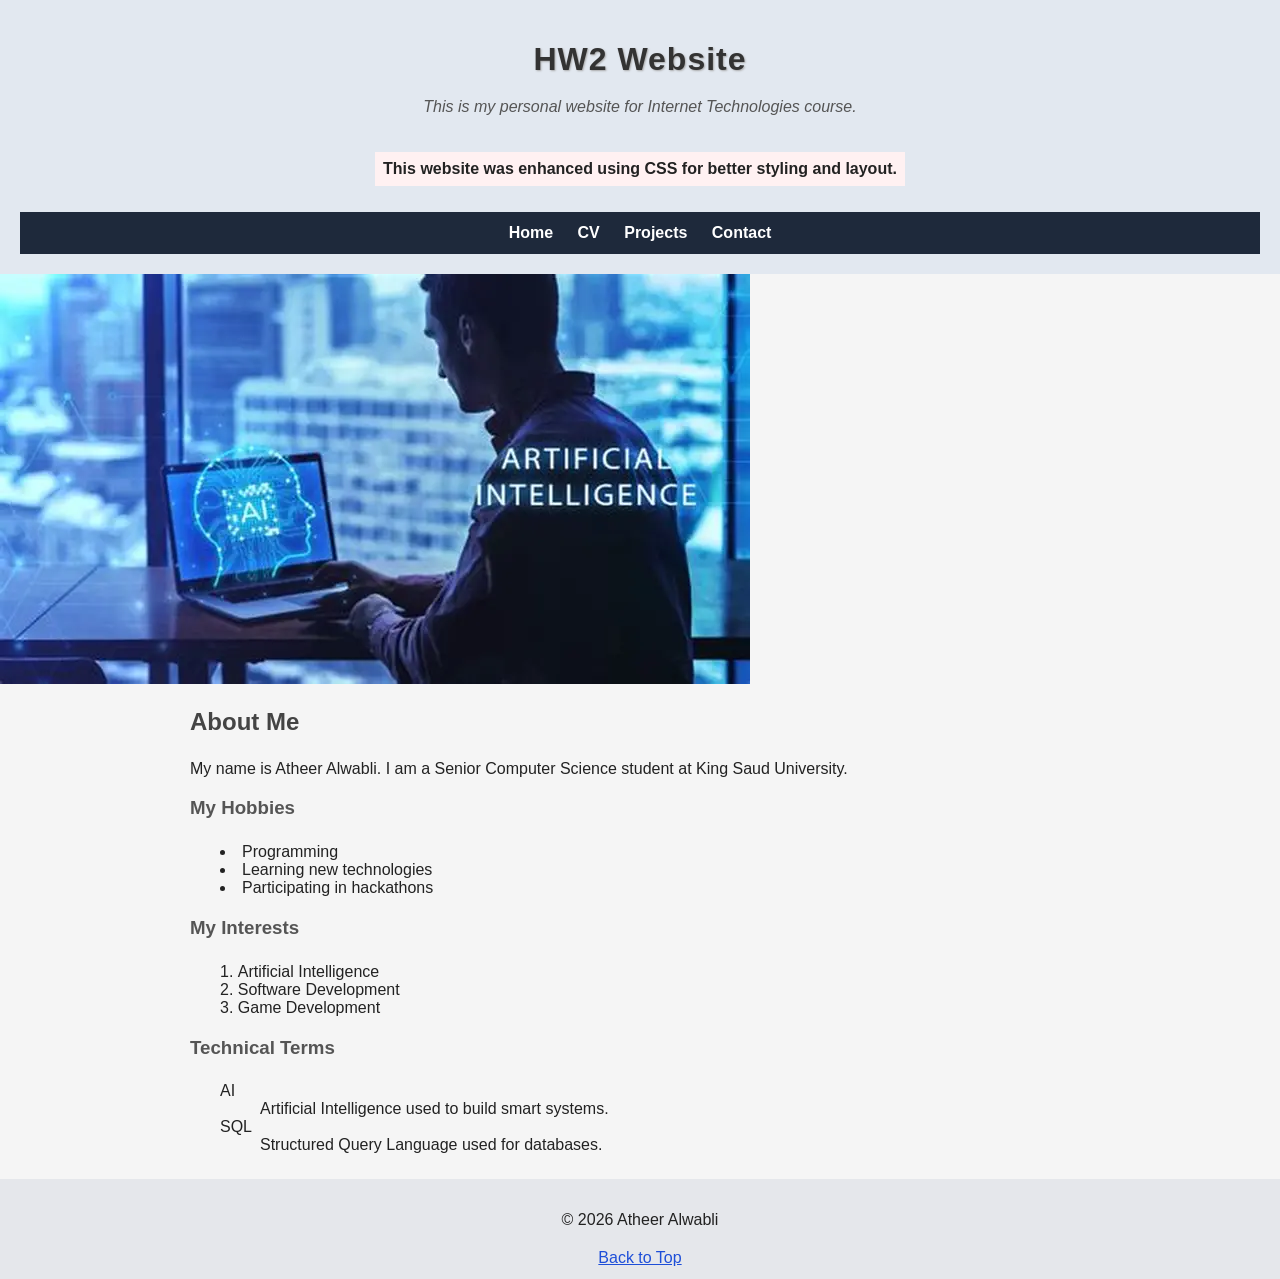
==== index.html @ a593c070 "Update index.html" ====
<!DOCTYPE html>
<html lang="en">
<head>
    <meta charset="UTF-8">
    <meta name="viewport" content="width=device-width, initial-scale=1.0">
    <title>HW2 - Home</title>
    <link rel="stylesheet" href="styles.css">
</head>

<body id="top">

<header>
    <h1>HW2 Website</h1>

    <p id="intro">This is my personal website for Internet Technologies course.</p>
    <p class="highlight">This website was enhanced using CSS for better styling and layout.</p>

    <nav>
        <a href="index.html">Home</a>
        <a href="cv.html">CV</a>
        <a href="projects.html">Projects</a>
        <a href="contact.html">Contact</a>
    </nav>
</header>

<img src="images/OIP.webp" alt="My Image">

<main>
    <h2>About Me</h2>
    <p>My name is Atheer Alwabli. I am a Senior Computer Science student at King Saud University.</p>

    <h3>My Hobbies</h3>
    <ul>
        <li>Programming</li>
        <li>Learning new technologies</li>
        <li>Participating in hackathons</li>
    </ul>

    <h3>My Interests</h3>
    <ol>
        <li>Artificial Intelligence</li>
        <li>Software Development</li>
        <li>Game Development</li>
    </ol>

    <h3>Technical Terms</h3>
    <dl>
        <dt>AI</dt>
        <dd>Artificial Intelligence used to build smart systems.</dd>

        <dt>SQL</dt>
        <dd>Structured Query Language used for databases.</dd>
    </dl>
</main>

<footer>
    <p>&copy; 2026 Atheer Alwabli</p>
    <a href="#top">Back to Top</a>
</footer>

</body>
</html>
---- styles.css ----
body {
  font-family: Arial, sans-serif;
  background-color: #f5f5f5;
  color: #222;
  margin: 0;
  padding: 0;
}

header {
  background-color: #e2e8f0;
  padding: 20px;
  text-align: center;
}

h1 {
  text-align: center;
  color: #333;
  text-shadow: 1px 1px 2px #aaa;
  letter-spacing: 1px;
  margin-bottom: 10px;
}

h2 {
  color: #444;
  margin-top: 20px;
}

h3 {
  color: #555;
  margin-top: 15px;
}

p {
  line-height: 1.6;
  font-size: 1rem;
}

ul, ol, dl {
  margin: 10px 25px;
  padding: 5px;
}

ul {
  list-style-type: disc;
  list-style-position: inside;
}

ol {
  list-style-type: decimal;
  list-style-position: inside;
}

a {
  color: #1d4ed8;
}

nav {
  background-color: #1e293b;
  padding: 12px;
  text-align: center;
  margin-top: 10px;
}

nav a {
  color: white;
  text-decoration: none;
  margin: 0 10px;
  font-weight: bold;
}

nav a:hover {
  color: #facc15;
  text-decoration: underline;
  transition: 0.3s;
}

main {
  margin: 15px;
  max-width: 900px;
  margin-left: auto;
  margin-right: auto;
}

section {
  background-color: white;
  padding: 15px;
  border-radius: 8px;
  margin-bottom: 15px;
}

footer {
  text-align: center;
  margin-top: 20px;
  padding: 12px;
  background-color: #e5e7eb;
}

#intro {
  font-style: italic;
  color: #555;
}

.highlight {
  background-color: #fff1f2;
  padding: 4px 8px;
  font-weight: bold;
  display: inline-block;
}

img {
  max-width: 100%;
  height: auto;
}

/* Responsive */
@media (max-width: 768px) {
  body {
    font-size: 0.95rem;
  }

  nav a {
    display: block;
    margin: 8px 0;
  }

  main {
    margin: 10px;
  }
}
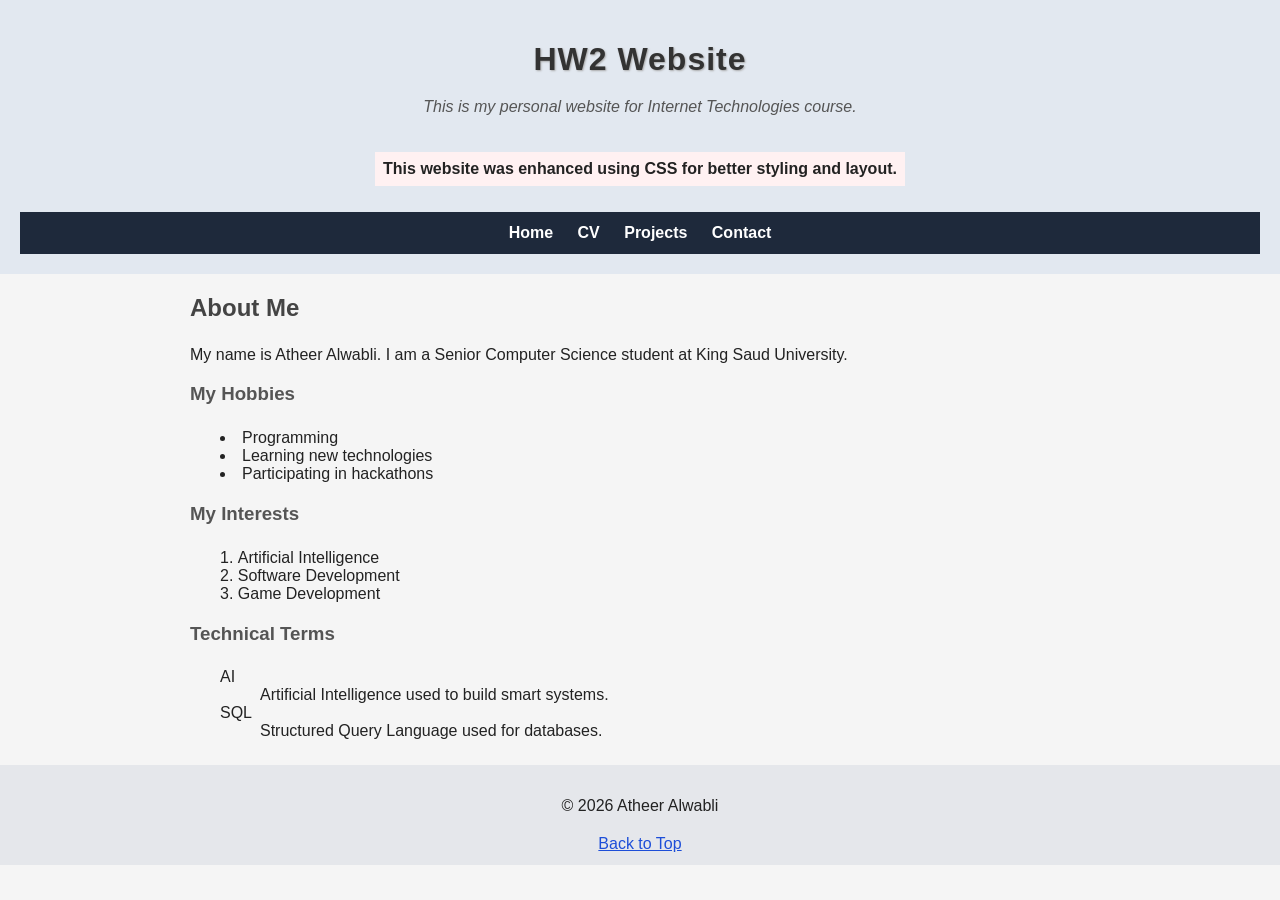
==== commit 8986c391: "Remove image element from index.html Removed an image element from the HTML." ====
--- a/index.html
+++ b/index.html
@@ -23,7 +23,6 @@
     </nav>
 </header>
 
-<img src="images/OIP.webp" alt="My Image">
 
 <main>
     <h2>About Me</h2>
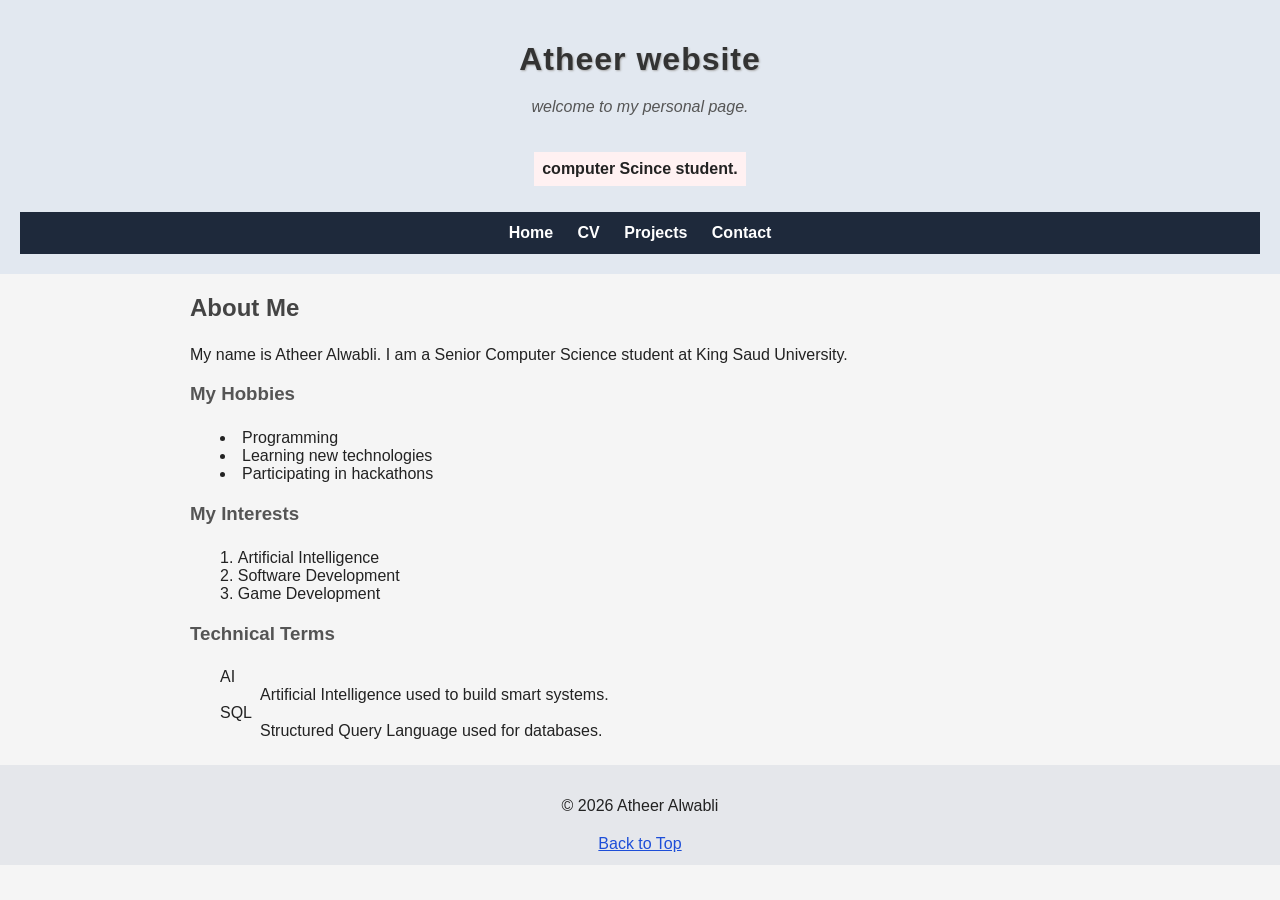
==== commit 106dd563: "Update website title and introductory text" ====
--- a/index.html
+++ b/index.html
@@ -10,10 +10,10 @@
 <body id="top">
 
 <header>
-    <h1>HW2 Website</h1>
+    <h1>Atheer website</h1>
 
-    <p id="intro">This is my personal website for Internet Technologies course.</p>
-    <p class="highlight">This website was enhanced using CSS for better styling and layout.</p>
+    <p id="intro">welcome to my personal page.</p>
+    <p class="highlight">computer Scince student.</p>
 
     <nav>
         <a href="index.html">Home</a>
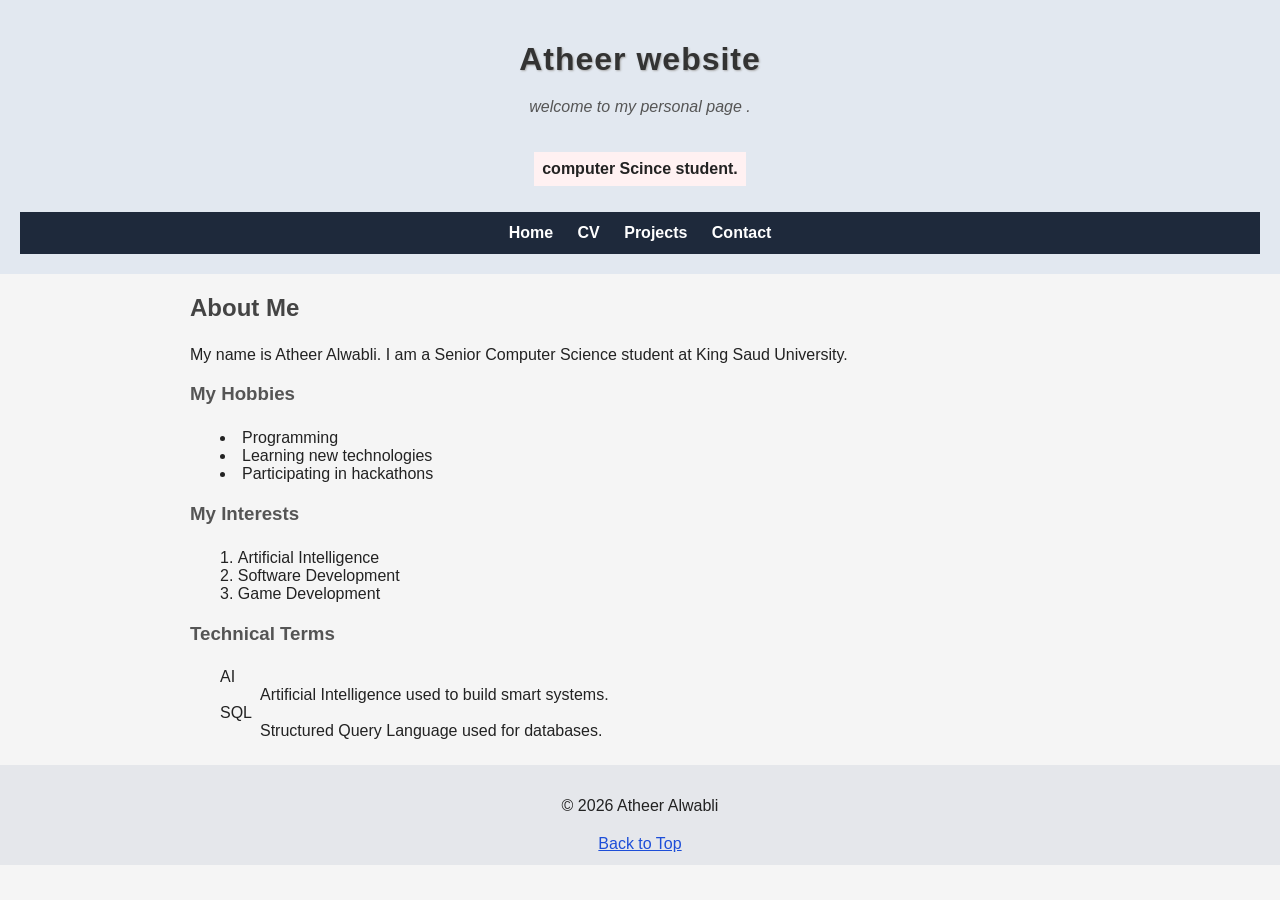
==== commit ecb71e69: "Fix typo in introductory paragraph" ====
--- a/index.html
+++ b/index.html
@@ -12,7 +12,7 @@
 <header>
     <h1>Atheer website</h1>
 
-    <p id="intro">welcome to my personal page.</p>
+    <p id="intro">welcome to my personal page .</p>
     <p class="highlight">computer Scince student.</p>
 
     <nav>
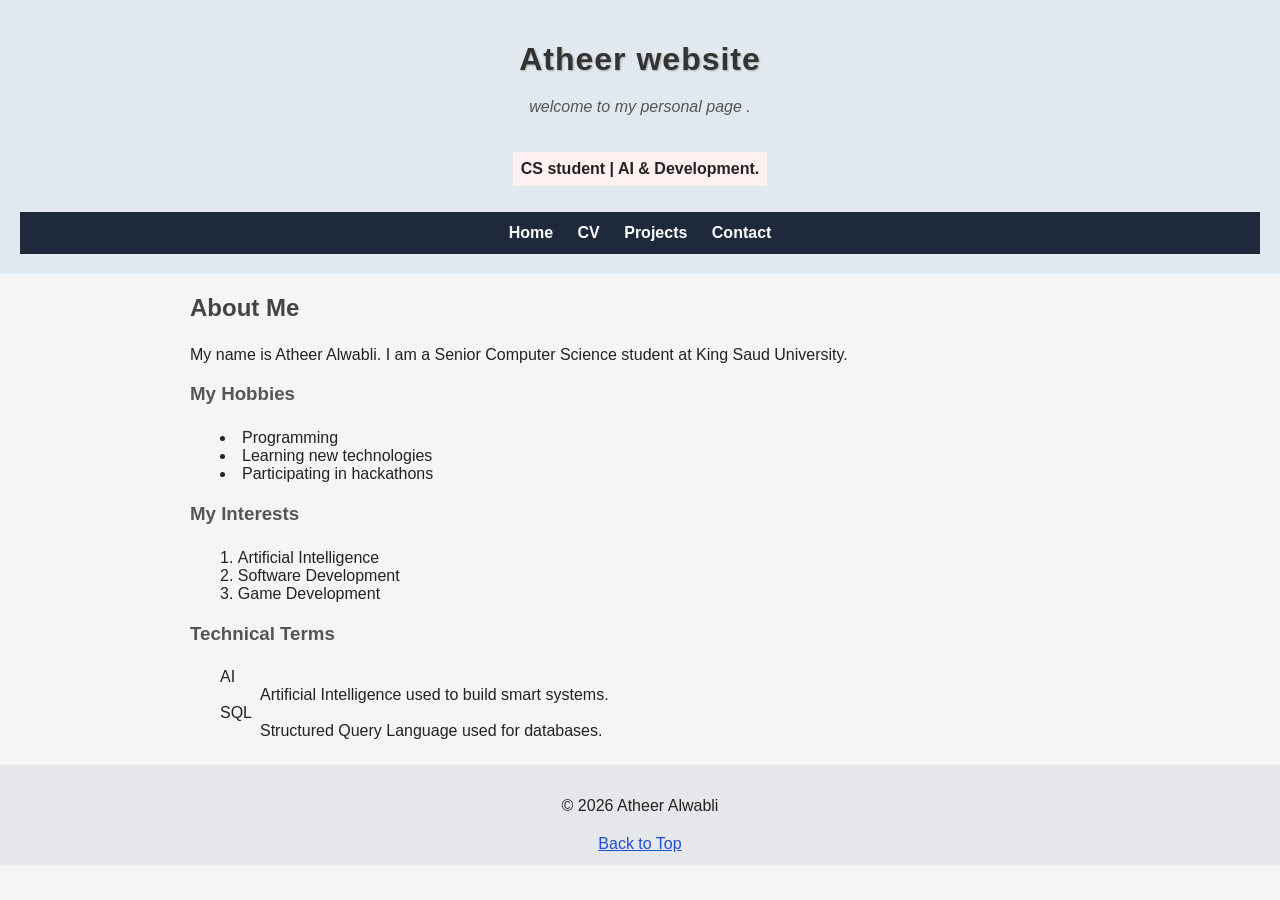
==== commit 22f295cf: "Update introduction paragraph for clarity" ====
--- a/index.html
+++ b/index.html
@@ -13,7 +13,7 @@
     <h1>Atheer website</h1>
 
     <p id="intro">welcome to my personal page .</p>
-    <p class="highlight">computer Scince student.</p>
+    <p class="highlight"> CS student | AI & Development.</p>
 
     <nav>
         <a href="index.html">Home</a>
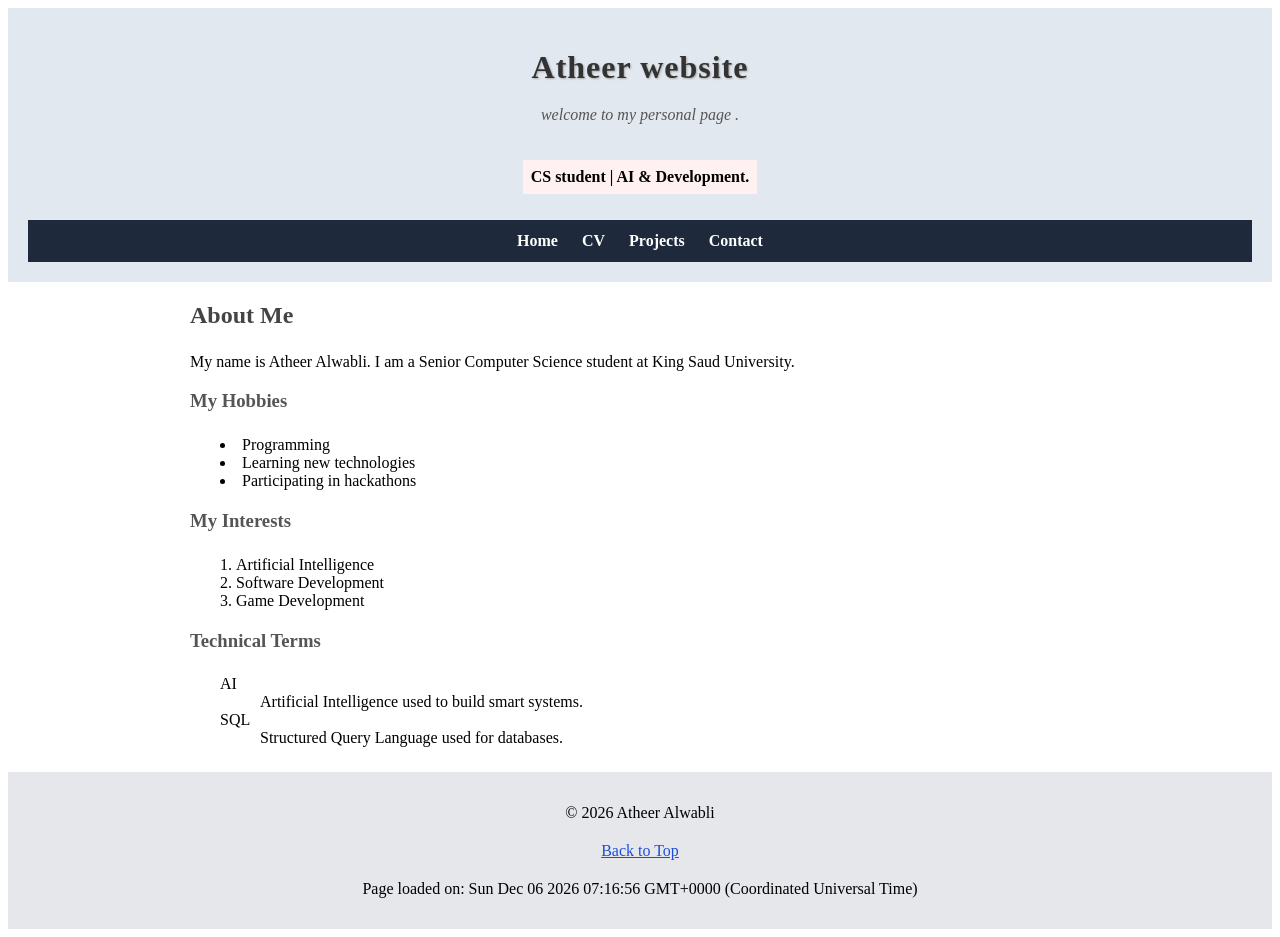
==== commit 330f8607: "Add script tag for external JavaScript file" ====
--- a/index.html
+++ b/index.html
@@ -3,10 +3,10 @@
 <head>
     <meta charset="UTF-8">
     <meta name="viewport" content="width=device-width, initial-scale=1.0">
-    <title>HW2 - Home</title>
+    <title> Home</title>
     <link rel="stylesheet" href="styles.css">
 </head>
-
+<script src="scripts.js"></script>
 <body id="top">
 
 <header>
--- a/styles.css
+++ b/styles.css
@@ -1,3 +1,4 @@
+<script src="scripts.js"></script>
 body {
   font-family: Arial, sans-serif;
   background-color: #f5f5f5;
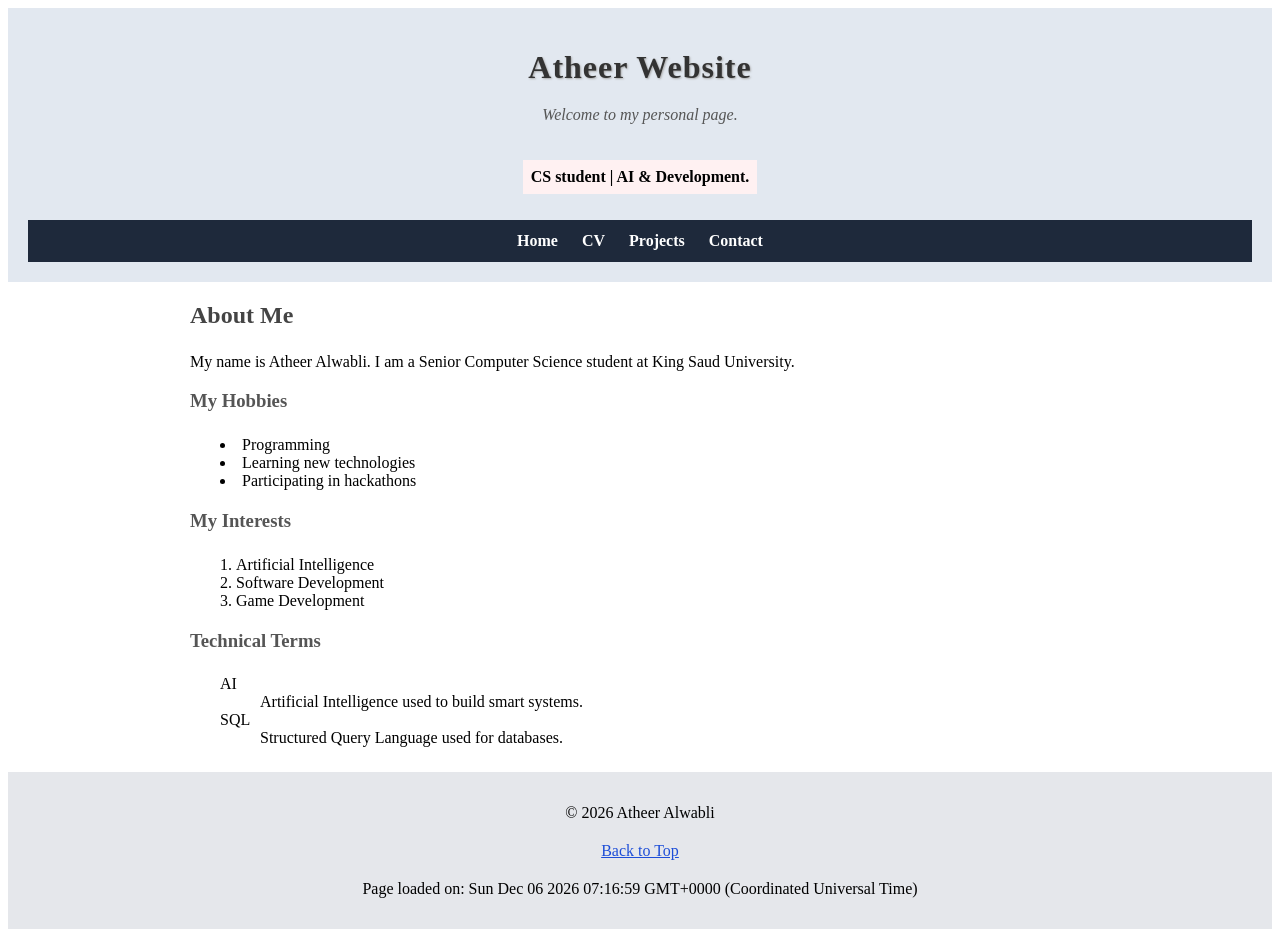
==== commit 0393848c: "Update title and content in index.html" ====
--- a/index.html
+++ b/index.html
@@ -3,17 +3,17 @@
 <head>
     <meta charset="UTF-8">
     <meta name="viewport" content="width=device-width, initial-scale=1.0">
-    <title> Home</title>
+    <title>Atheer Website - Home</title>
     <link rel="stylesheet" href="styles.css">
 </head>
-<script src="scripts.js"></script>
+
 <body id="top">
 
 <header>
-    <h1>Atheer website</h1>
+    <h1>Atheer Website</h1>
 
-    <p id="intro">welcome to my personal page .</p>
-    <p class="highlight"> CS student | AI & Development.</p>
+    <p id="intro">Welcome to my personal page.</p>
+    <p class="highlight">CS student | AI & Development.</p>
 
     <nav>
         <a href="index.html">Home</a>
@@ -22,7 +22,6 @@
         <a href="contact.html">Contact</a>
     </nav>
 </header>
-
 
 <main>
     <h2>About Me</h2>
@@ -57,5 +56,6 @@
     <a href="#top">Back to Top</a>
 </footer>
 
+<script src="scripts.js"></script>
 </body>
 </html>
